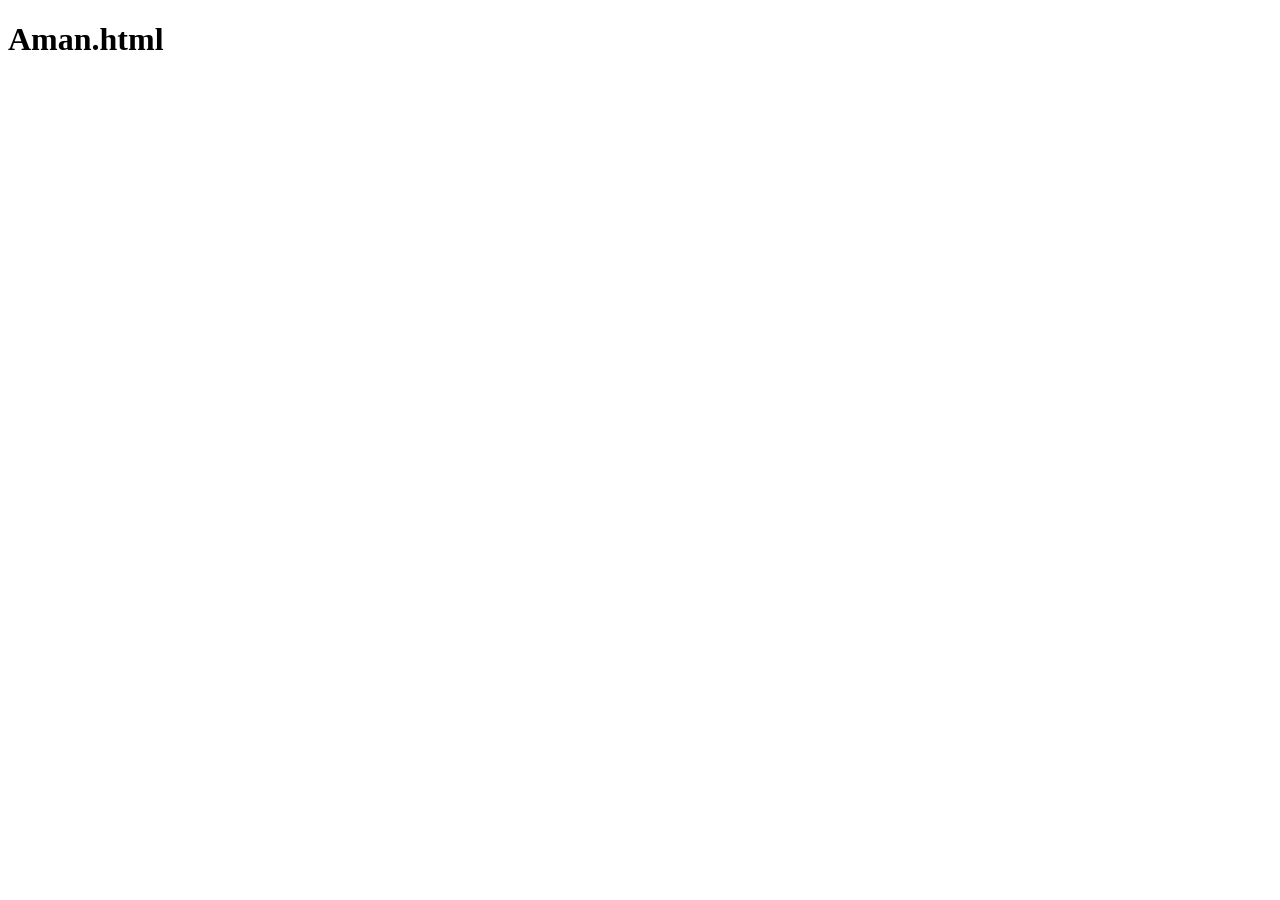
==== aman.html @ ac158e32 "aman.html added" ====
<!DOCTYPE html>
<html lang="en">
<head>
    <meta charset="UTF-8">
    <meta name="viewport" content="width=device-width, initial-scale=1.0">
    <title>Document</title>
</head>
<body>
    <h1>Aman.html</h1>
</body>
</html>
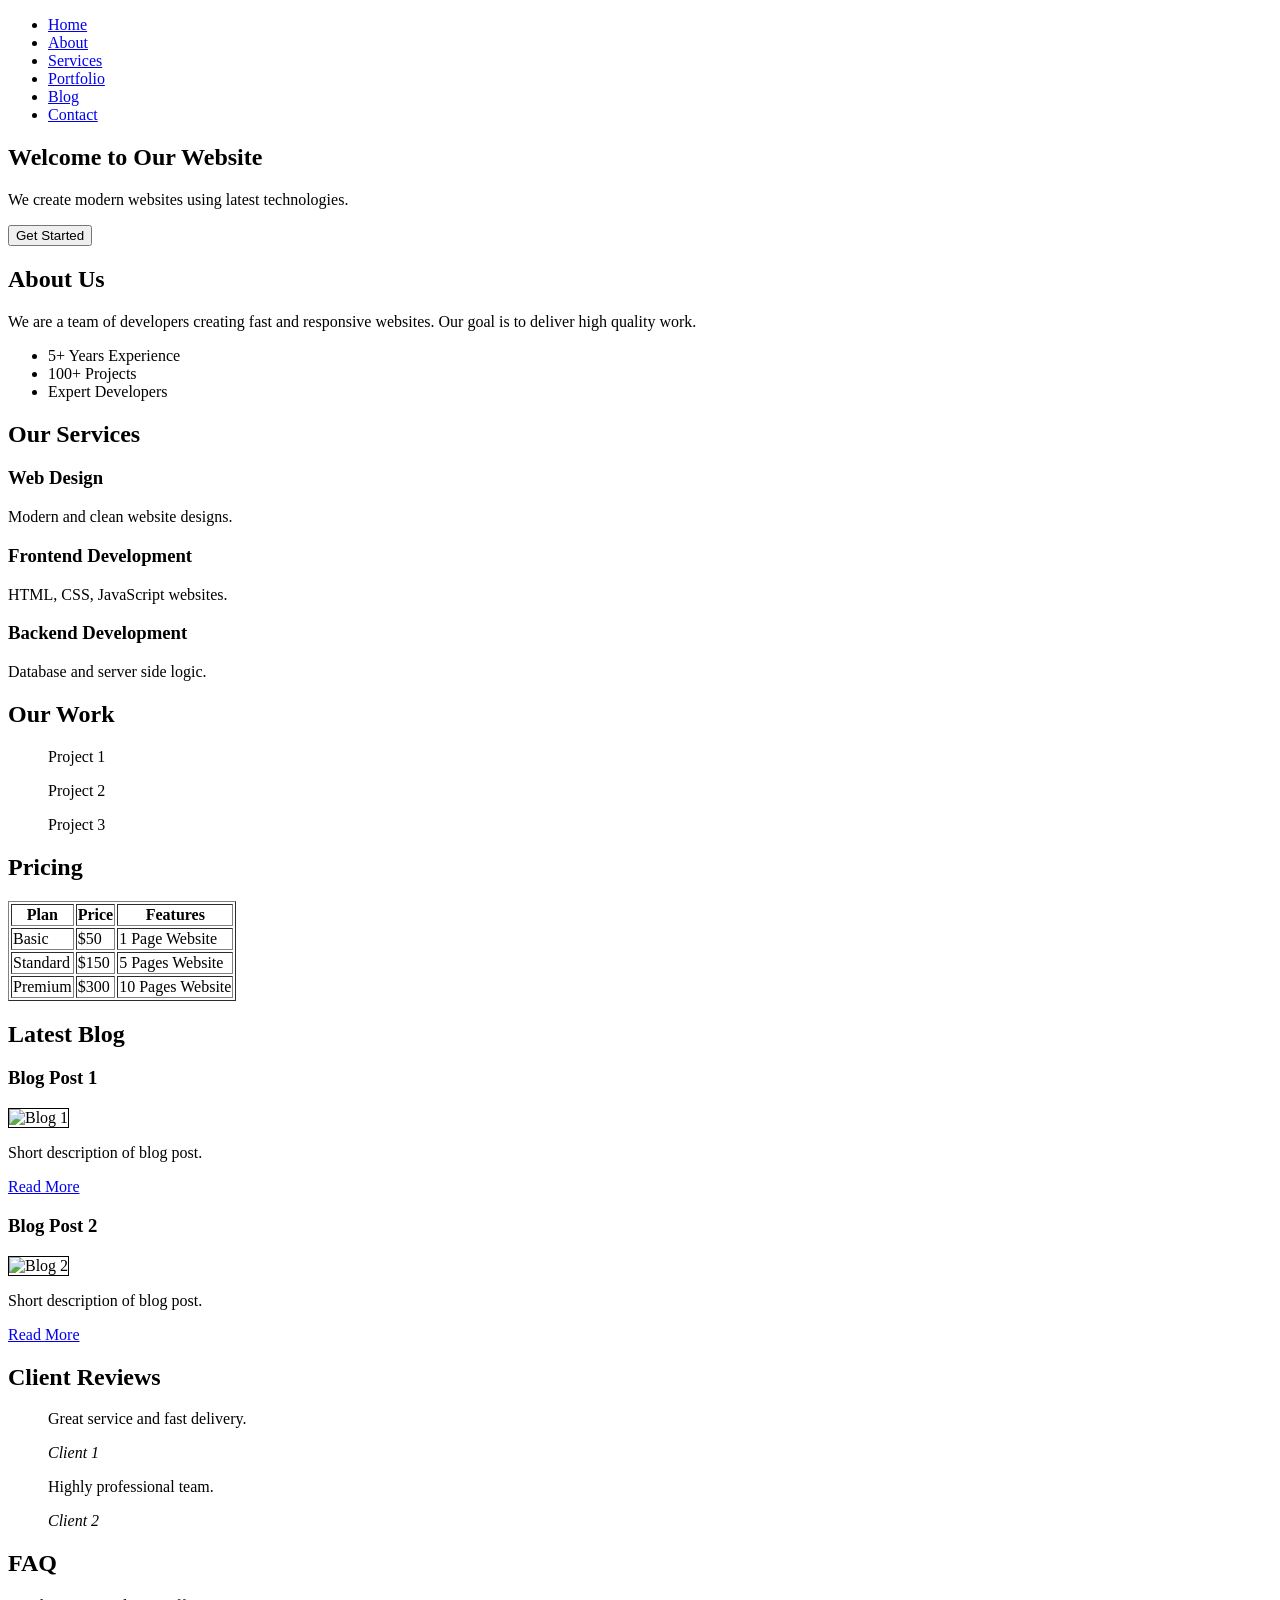
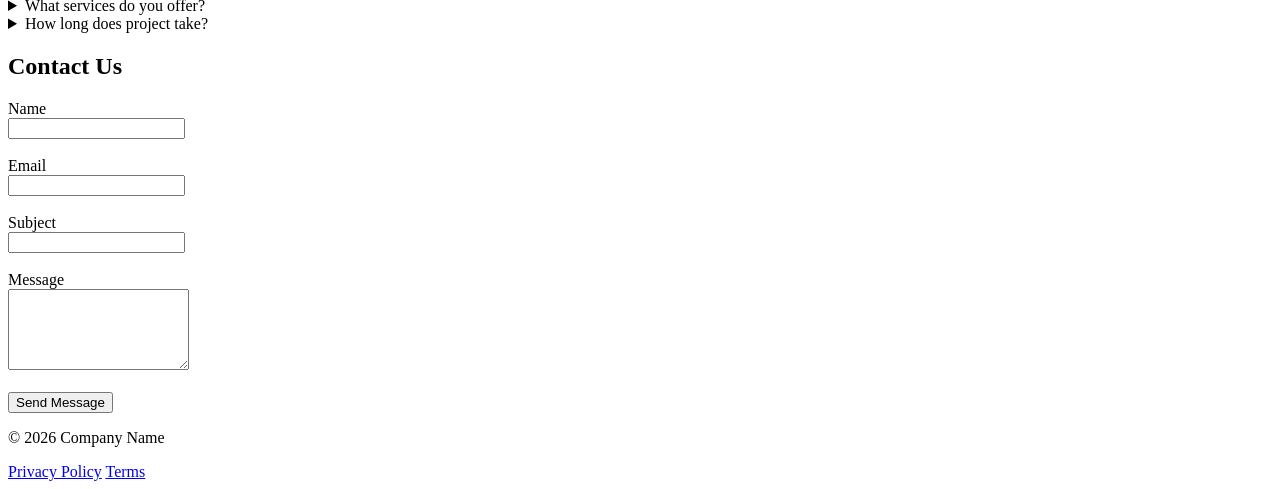
==== commit 955c3f42: "Update aman.html" ====
--- a/aman.html
+++ b/aman.html
@@ -3,9 +3,198 @@
 <head>
     <meta charset="UTF-8">
     <meta name="viewport" content="width=device-width, initial-scale=1.0">
-    <title>Document</title>
+    <title>Big Website HTML Test</title>
 </head>
 <body>
-    <h1>Aman.html</h1>
+
+<!-- HEADER -->
+<header>
+
+    <nav>
+        <ul>
+            <li><a href="#">Home</a></li>
+            <li><a href="#">About</a></li>
+            <li><a href="#">Services</a></li>
+            <li><a href="#">Portfolio</a></li>
+            <li><a href="#">Blog</a></li>
+            <li><a href="#">Contact</a></li>
+        </ul>
+    </nav>
+</header>
+
+<!-- HERO SECTION -->
+<section>
+    <h1>Welcome to Our Website</h1>
+    <p>We create modern websites using latest technologies.</p>
+
+
+    <button>Get Started</button>
+</section>
+
+<!-- ABOUT SECTION -->
+<section>
+    <h2>About Us</h2>
+
+
+    <p>
+        We are a team of developers creating fast and responsive websites.
+        Our goal is to deliver high quality work.
+    </p>
+
+    <ul>
+        <li>5+ Years Experience</li>
+        <li>100+ Projects</li>
+        <li>Expert Developers</li>
+    </ul>
+</section>
+
+<!-- SERVICES -->
+<section>
+    <h2>Our Services</h2>
+
+    <article>
+        <h3>Web Design</h3>
+        <p>Modern and clean website designs.</p>
+    </article>
+
+    <article>
+        <h3>Frontend Development</h3>
+        <p>HTML, CSS, JavaScript websites.</p>
+    </article>
+
+    <article>
+        <h3>Backend Development</h3>
+        <p>Database and server side logic.</p>
+    </article>
+</section>
+
+<!-- PORTFOLIO -->
+<section>
+    <h2>Our Work</h2>
+
+    <figure>
+        <figcaption>Project 1</figcaption>
+    </figure>
+
+    <figure>
+        <figcaption>Project 2</figcaption>
+    </figure>
+
+    <figure>
+        <figcaption>Project 3</figcaption>
+    </figure>
+</section>
+
+<!-- PRICING TABLE -->
+<section>
+    <h2>Pricing</h2>
+
+    <table border="1">
+        <tr>
+            <th>Plan</th>
+            <th>Price</th>
+            <th>Features</th>
+        </tr>
+
+        <tr>
+            <td>Basic</td>
+            <td>$50</td>
+            <td>1 Page Website</td>
+        </tr>
+
+        <tr>
+            <td>Standard</td>
+            <td>$150</td>
+            <td>5 Pages Website</td>
+        </tr>
+
+        <tr>
+            <td>Premium</td>
+            <td>$300</td>
+            <td>10 Pages Website</td>
+        </tr>
+    </table>
+</section>
+
+<!-- BLOG -->
+<section>
+    <h2>Latest Blog</h2>
+
+    <article>
+        <h3>Blog Post 1</h3>
+        <img src="https://media.istockphoto.com/id/111942209/photo/wristwatch.jpg?s=2048x2048&w=is&k=20&c=JB8Hh6IhVmGxJyQ_4qLvPoVyVsxm5UQ20XJoQ1K2KS8=" alt="Blog 1" width="300" height="300" style="border: 1px solid black;">
+        <p>Short description of blog post.</p>
+        <a href="#">Read More</a>
+    </article>
+
+    <article>
+        <h3>Blog Post 2</h3>
+        <img src="https://media.istockphoto.com/id/518436244/photo/detail-of-silver-watch-on-the-black-pad.jpg?s=2048x2048&w=is&k=20&c=mYFq7frVfNis_QZJZG5cML1eYe1cxk7ZaupJy8UFp2A="  alt="Blog 2" width="300" height="300" style="border: 1px solid black;">
+        <p>Short description of blog post.</p>
+        <a href="#">Read More</a>
+    </article>
+</section>
+
+<!-- TESTIMONIALS -->
+<section>
+    <h2>Client Reviews</h2>
+
+    <blockquote>
+        <p>Great service and fast delivery.</p>
+        <cite>Client 1</cite>
+    </blockquote>
+
+    <blockquote>
+        <p>Highly professional team.</p>
+        <cite>Client 2</cite>
+    </blockquote>
+</section>
+
+<!-- FAQ -->
+<section>
+    <h2>FAQ</h2>
+
+    <details>
+        <summary>What services do you offer?</summary>
+        <p>Web design and development services.</p>
+    </details>
+
+    <details>
+        <summary>How long does project take?</summary>
+        <p>Usually 3-7 days.</p>
+    </details>
+</section>
+
+<!-- CONTACT -->
+<section>
+    <h2>Contact Us</h2>
+
+    <form>
+        <label>Name</label><br>
+        <input type="text"><br><br>
+
+        <label>Email</label><br>
+        <input type="email"><br><br>
+
+        <label>Subject</label><br>
+        <input type="text"><br><br>
+
+        <label>Message</label><br>
+        <textarea rows="5"></textarea><br><br>
+
+        <button type="submit">Send Message</button>
+    </form>
+</section>
+
+<!-- FOOTER -->
+<footer>
+    <p>© 2026 Company Name</p>
+
+    <nav>
+        <a href="#">Privacy Policy</a>
+        <a href="#">Terms</a>
+    </nav>
+</footer>
+
 </body>
-</html>+</html>
